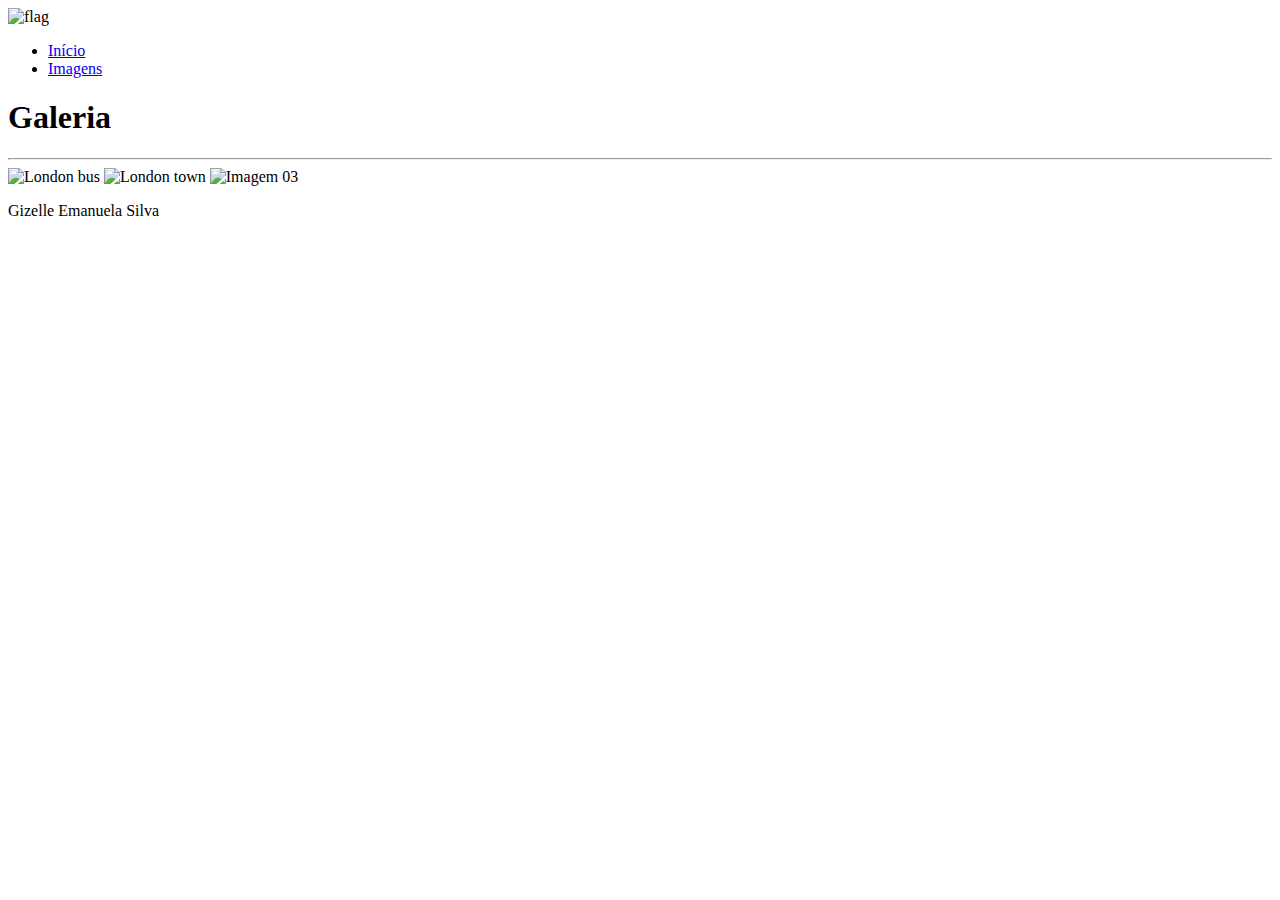
==== imagens.html @ e709f347 "revisão" ====
<!DOCTYPE html>
<html lang="pt-br">
<head>
    <meta charset="UTF-8">
    <meta http-equiv="X-UA-Compatible" content="IE=edge">
    <meta name="viewport" content="width=device-width, initial-scale=1.0">
    <title>DevinHouse</title>
    <link rel="shortcut icon" type="imagem/png" href="/DevAudace_M01_S01/favicons/favicon-16x16.png">
    <link rel="stylesheet" href="./estilo.css">
</head>
<body>
    <main>
        <nav>
            <img id="flag" src="./imagens/flag.png" alt="flag">
            <ul>
                <li><a href="index.html">Início</a></li>
                <li><a href="imagens.html">Imagens</a></li>
            </ul>
        </nav> 
        <h1>Galeria</h1>
        <hr>
        <div id="galeria">
            <img src="imagem02.jpg" alt="London bus">
            <img src="imagens/imagem01.jpg" alt="London town">
            <img scr="https://inglaterrabrasil.com.br/wp-content/uploads/sites/8/2022/08/Regiment-of-the-Scots-Guards.jpg" alt="Imagem 03">
        </div>
        </main>
        <footer>
            <p>Gizelle Emanuela Silva </p>
        </footer>
    </body>
</html>
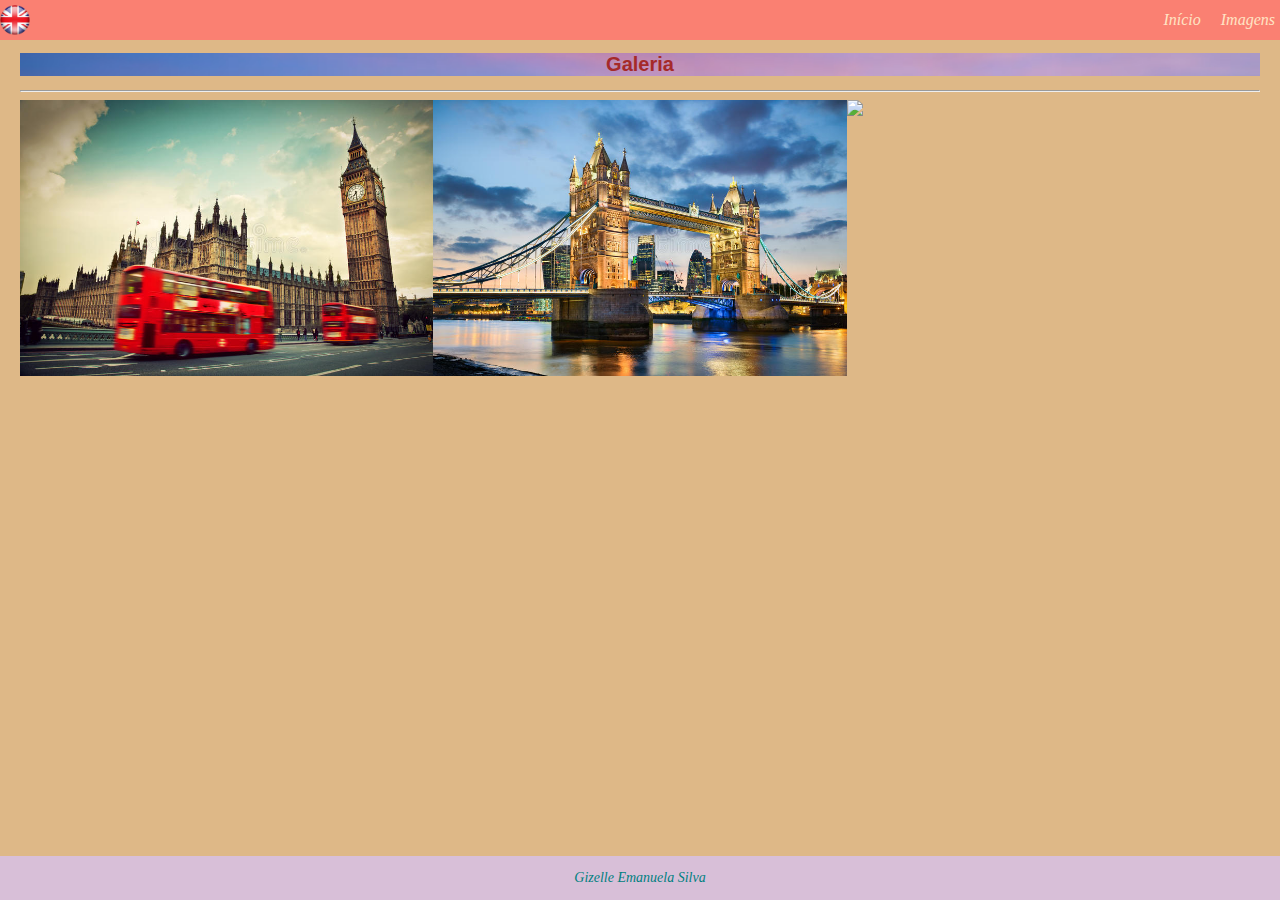
==== commit e9041e05: "correçao" ====
--- a/imagens.html
+++ b/imagens.html
@@ -21,8 +21,9 @@
         <hr>
         <div id="galeria">
             <img src="imagem02.jpg" alt="London bus">
+            <!-- <img scr="https://inglaterrabrasil.com.br/wp-content/uploads/sites/8/2022/08/Regiment-of-the-Scots-Guards.jpg" alt="Imagem 03"> -->
             <img src="imagens/imagem01.jpg" alt="London town">
-            <img scr="https://inglaterrabrasil.com.br/wp-content/uploads/sites/8/2022/08/Regiment-of-the-Scots-Guards.jpg" alt="Imagem 03">
+            <img src="https://inglaterrabrasil.com.br/wp-content/uploads/sites/8/2022/08/Regiment-of-the-Scots-Guards.jpg">
         </div>
         </main>
         <footer>
--- a/estilo.css
+++ b/estilo.css
@@ -0,0 +1,118 @@
+html,
+body,
+div,
+main,
+footer{
+    box-sizing: border-box;
+    margin: 0;
+    padding: 0;
+    border: 0;
+}
+
+body{
+    background-color: burlywood;
+    display: flex;
+    flex-direction: column;
+    padding-top: 40px;
+    min-height: 100vh
+}
+
+main {
+    flex-grow: 1;
+    padding: 0 20px 40px;
+}
+
+h1 {
+    font-family: Verdana, Geneva, Tahoma, sans-serif;
+    font-size: 20px;
+    color: brown;
+    text-align: center;
+    background-image: url("imagens/fundo.jpg");
+    background-repeat: no-repeat;
+    background-size: cover;
+    background-position: center center;
+}
+
+p{
+    font-size: 14px;
+
+}
+h2 {
+    margin-bottom: 0;
+    font-family: Verdana, Geneva, Tahoma, sans-serif;
+    color: brown;
+    font-size: 20px;
+
+}
+a#botao button {
+border-radius: 10px;
+padding: 10px;
+border: 2px black solid;
+margin-top: 20px;
+cursor: pointer;
+margin-top: 20px;
+}
+a#botao img{
+    height: 40px;
+}
+
+div#galeria {
+    width: 100%;
+    display: flex;
+}
+div#galeria img {
+    width: calc(100% / 3);
+    display: block;
+}
+
+iframe{
+    display: block;
+    margin: 0 auto;
+    max-width: 100%;
+}
+
+nav {
+    top: 0;
+    left: 0;
+    right: 0;
+    position: fixed;
+    height: 40px;
+    padding: 0 px;
+    display: flex;
+    justify-content: space-between;
+    align-items: center;
+    background-color: salmon;
+}
+nav img#flag {
+    display: block;
+    margin: 0;
+    width: 30px;
+    height: 30px;
+}
+
+nav ul {
+    list-style: none;
+    display: flex;
+    gap: 10px;
+}
+
+nav ul li a {
+    padding: 5px;
+    border-radius: 5px;
+    text-decoration: none;
+    color: bisque;
+    transition: all 300ms;
+    font-style: italic;
+}
+
+nav ul li a:hover {
+    background-color: bisque;
+    color: brown;
+}
+
+footer {
+    background-color: thistle;
+    color: teal;
+    text-align: center;
+    font-style: italic;
+}